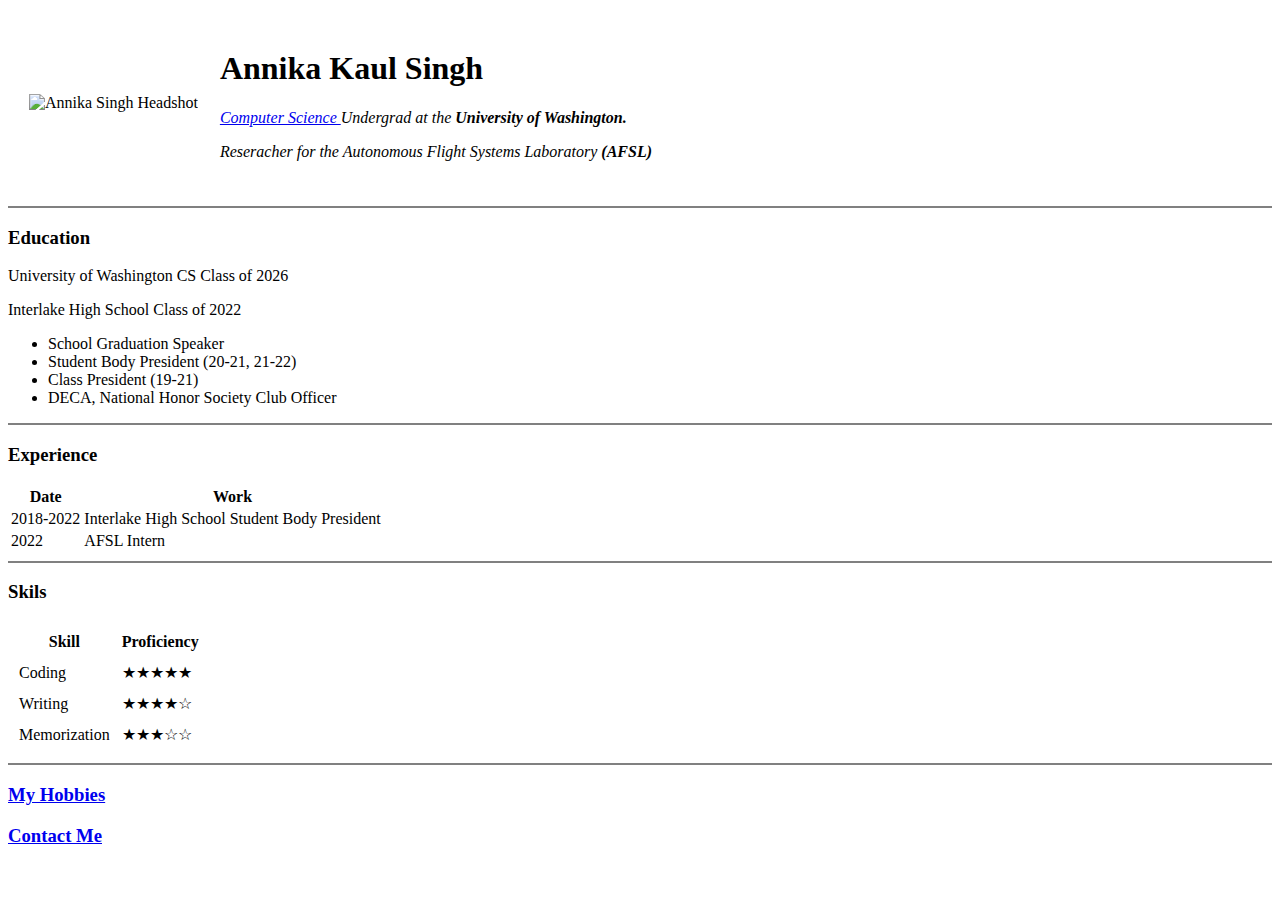
==== index.html @ 447aab9d "Add initial cv website files" ====
<!DOCTYPE html>
<html lang="en" dir="ltr">

<head>
  <meta charset="utf-8">
  <title>Annika's Personal Site</title>
</head>

<body>
  <table cellspacing = 20>
    <tr>
      <! -- pictures -->
      <td><img class="fit-picture" src="images\Annika-Singh-69-modified.png" alt="Annika Singh Headshot" width="250" height="250"></td>
      <! -- heading/intro -->
      <td><h1> Annika Kaul Singh </h1>
        <p> <em> <a href="https://www.cs.washington.edu/"> Computer Science </a> Undergrad at the <strong> University of Washington. </strong> </em> </p>
        <p> <em> Reseracher for the Autonomous Flight Systems Laboratory <strong> (AFSL) </strong> </em> </p>
      </td>
    </tr>
  </table>

  <hr size = 2 noshade>

  <! -- Education details -->
  <h3>Education</h3>
  <p>University of Washington CS Class of 2026</p>
  <p>Interlake High School Class of 2022</p>
    <ul>
      <li>School Graduation Speaker</li>
      <li>Student Body President (20-21, 21-22)</li>
      <li>Class President (19-21)</li>
      <li>DECA, National Honor Society Club Officer</li>
    </ul>
  <hr size = 2 noshade>

  <! -- Work Experience -->
  <h3>Experience</h3>
  <table>
    <thead>
      <tr>
        <th>Date</th>
        <th>Work</th>
      </tr>
    </thead>
    <tbody>
      <tr>
        <td>2018-2022</td>
        <td>Interlake High School Student Body President</td>
      </tr>
      <tr>
        <td>2022</td>
        <td>AFSL Intern</td>
      </tr>
    </tbody>
  </table>
  <hr size = 2 noshade>

  <! -- Skills -->
  <h3>Skils</h3>
  <table cellspacing = 10>
    <thead>
      <tr>
        <th>Skill</th>
        <th>Proficiency</th>
      </tr>
    </thead>
    <tbody>
      <tr>
        <td>Coding</td>
        <td>★★★★★</td>
      </tr>
      <tr>
        <td>Writing</td>
        <td>★★★★☆</td>
      </tr>
      <tr>
        <td>Memorization</td>
        <td>★★★☆☆</td>
      </tr>
    </tbody>
  </table>
  <hr size = 2 noshade>


  <h3><a href="hobbies.html">My Hobbies</a></h3>

  <h3><a href="contact-info.html">Contact Me</a></h3>

</body>

</html>
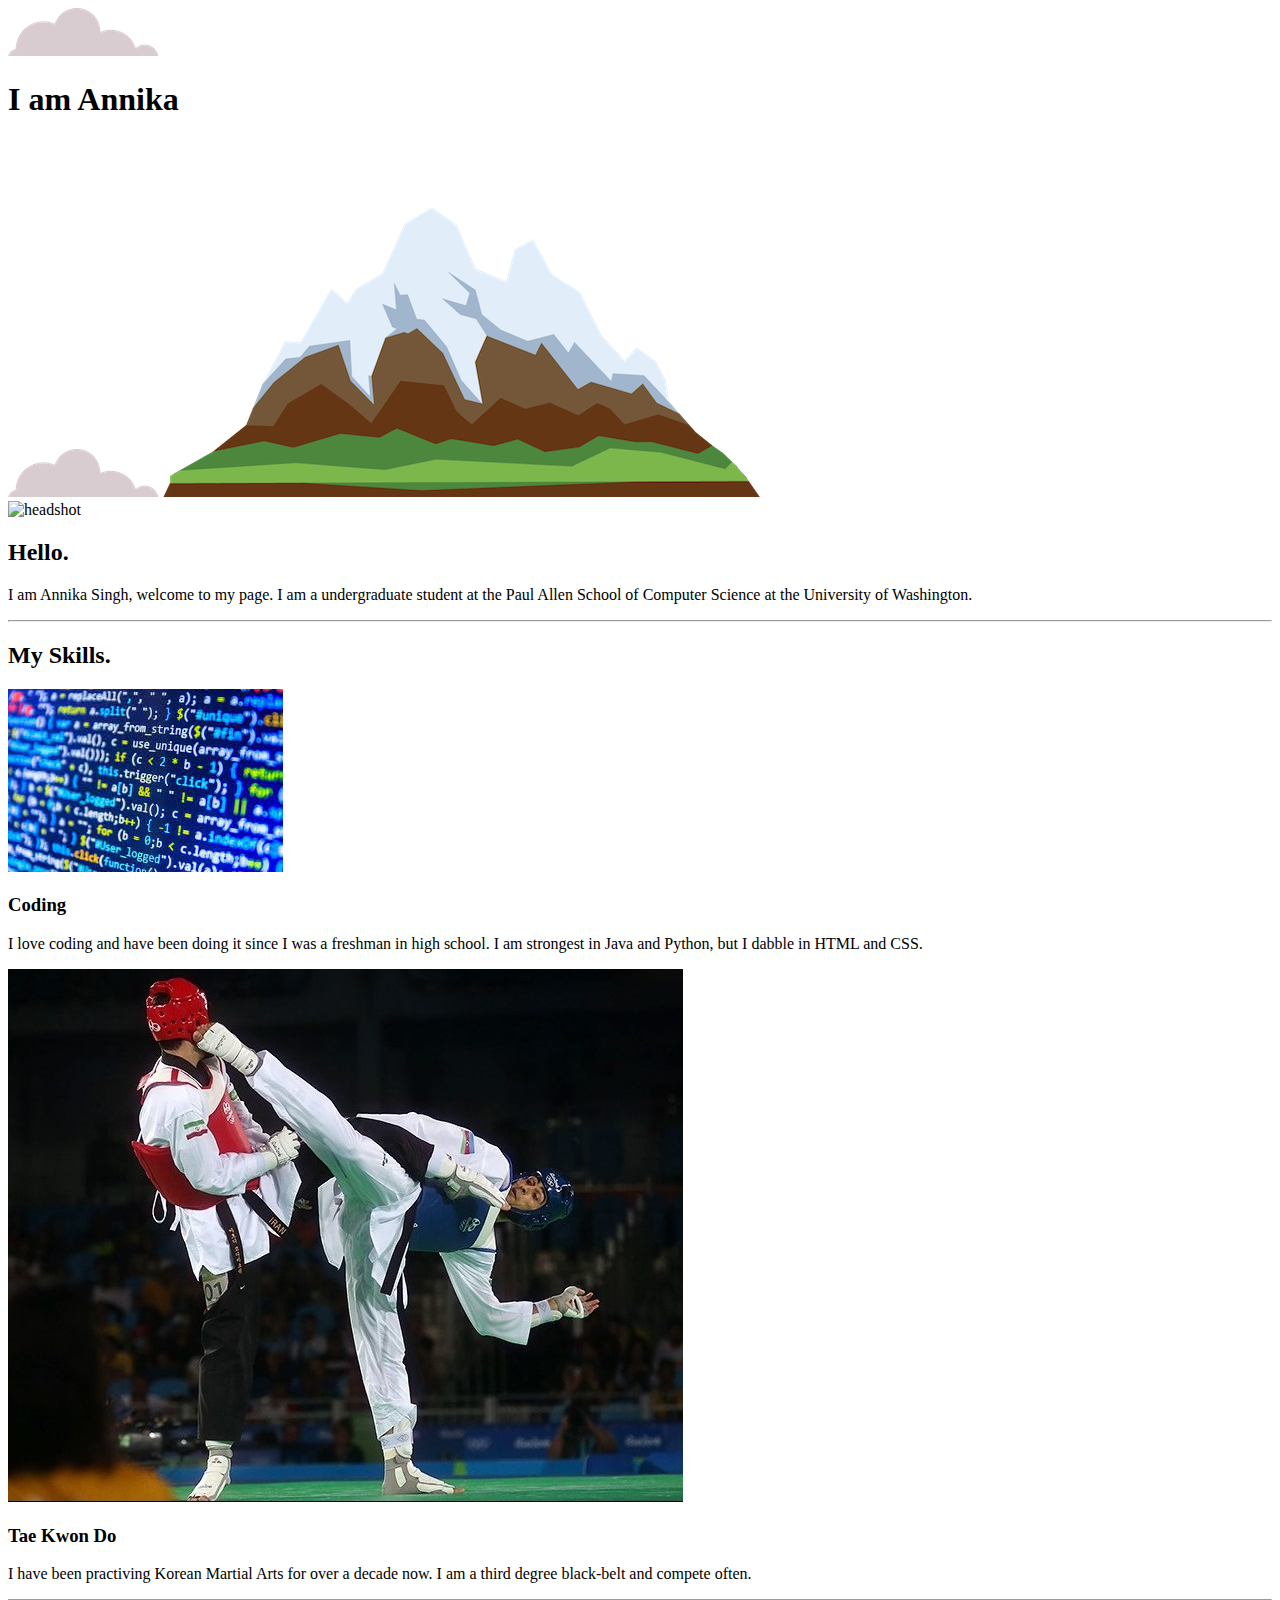
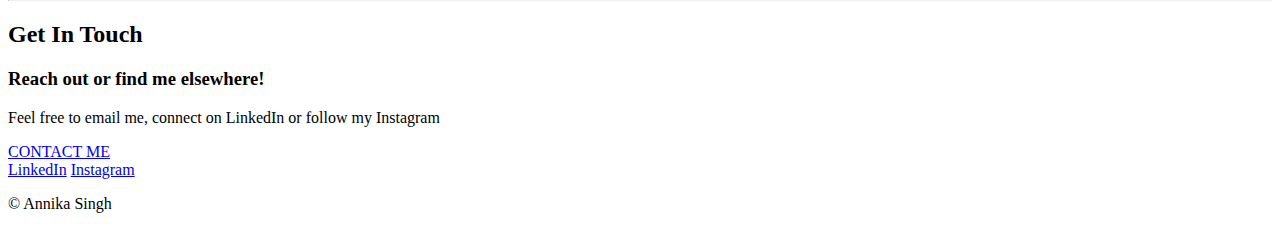
==== commit fb3945bc: "Add files via upload" ====
--- a/index.html
+++ b/index.html
@@ -1,91 +1,68 @@
 <!DOCTYPE html>
 <html lang="en" dir="ltr">
-
-<head>
-  <meta charset="utf-8">
-  <title>Annika's Personal Site</title>
-</head>
-
-<body>
-  <table cellspacing = 20>
-    <tr>
-      <! -- pictures -->
-      <td><img class="fit-picture" src="images\Annika-Singh-69-modified.png" alt="Annika Singh Headshot" width="250" height="250"></td>
-      <! -- heading/intro -->
-      <td><h1> Annika Kaul Singh </h1>
-        <p> <em> <a href="https://www.cs.washington.edu/"> Computer Science </a> Undergrad at the <strong> University of Washington. </strong> </em> </p>
-        <p> <em> Reseracher for the Autonomous Flight Systems Laboratory <strong> (AFSL) </strong> </em> </p>
-      </td>
-    </tr>
-  </table>
-
-  <hr size = 2 noshade>
-
-  <! -- Education details -->
-  <h3>Education</h3>
-  <p>University of Washington CS Class of 2026</p>
-  <p>Interlake High School Class of 2022</p>
-    <ul>
-      <li>School Graduation Speaker</li>
-      <li>Student Body President (20-21, 21-22)</li>
-      <li>Class President (19-21)</li>
-      <li>DECA, National Honor Society Club Officer</li>
-    </ul>
-  <hr size = 2 noshade>
-
-  <! -- Work Experience -->
-  <h3>Experience</h3>
-  <table>
-    <thead>
-      <tr>
-        <th>Date</th>
-        <th>Work</th>
-      </tr>
-    </thead>
-    <tbody>
-      <tr>
-        <td>2018-2022</td>
-        <td>Interlake High School Student Body President</td>
-      </tr>
-      <tr>
-        <td>2022</td>
-        <td>AFSL Intern</td>
-      </tr>
-    </tbody>
-  </table>
-  <hr size = 2 noshade>
-
-  <! -- Skills -->
-  <h3>Skils</h3>
-  <table cellspacing = 10>
-    <thead>
-      <tr>
-        <th>Skill</th>
-        <th>Proficiency</th>
-      </tr>
-    </thead>
-    <tbody>
-      <tr>
-        <td>Coding</td>
-        <td>★★★★★</td>
-      </tr>
-      <tr>
-        <td>Writing</td>
-        <td>★★★★☆</td>
-      </tr>
-      <tr>
-        <td>Memorization</td>
-        <td>★★★☆☆</td>
-      </tr>
-    </tbody>
-  </table>
-  <hr size = 2 noshade>
+  <head>
+    <meta charset="utf-8">
+    <title>Annika Singh</title>
+    <link rel="stylesheet" tbody href="css/styles.css">
+    <link rel="icon" href="favicon.ico">
+    <link rel="preconnect" href="https://fonts.googleapis.com">
+    <link rel="preconnect" href="https://fonts.gstatic.com" crossorigin>
+    <link href="https://fonts.googleapis.com/css2?family=Edu+VIC+WA+NT+Beginner&family=Merriweather&family=Permanent+Marker&family=Quicksand&display=swap" rel="stylesheet">
+  </head>
+  <body>
+    <!-- <div class="nav-bar">
+      <h3><a class="nav-text" href="https://www.linkedin.com/in/annika-k-singh/">Find me on LinkedIn</a></h3>
+    </div> -->
 
 
-  <h3><a href="hobbies.html">My Hobbies</a></h3>
+    <div class="top-container">
+      <img class="top-cloud" src="images/cloud.png" alt="cloud-img">
+      <h1>I am Annika</h1>
+      <!-- <h2>a <span class="pro"> pro</span>grammer</h2> -->
+      <img class="bottom-cloud" src="images/cloud.png" alt="cloud-img">
+      <img src="images/mountain.png" alt="mountain-img">
+    </div>
 
-  <h3><a href="contact-info.html">Contact Me</a></h3>
+    <div class="middle-container">
+      <div class="profile">
+        <img class="headshot" src="images/Annika-Singh-69-modified.png" alt="headshot" width="250" height="250">
+        <h2 class="hello">Hello.</h2>
+        <p class="intro">I am Annika Singh, welcome to my page. I am a undergraduate student at the Paul Allen School of Computer Science at the University of Washington.</p>
+      </div>
 
-</body>
+      <hr class="breaks">
 
+      <div class="skills">
+        <h2>My Skills.</h2>
+        <div class="skill-row">
+          <img class="coding" src="images/coding.jpg" alt="coding">
+          <h3>Coding</h3>
+          <p class="coding-text">I love coding and have been doing it since I was a freshman in high school. I am strongest in Java and Python, but I dabble in HTML and CSS.</p>
+        </div>
+        <div class="skill-row">
+          <img class="tkd" src="images/tkd.jpg" alt="tkd">
+          <h3>Tae Kwon Do</h3>
+          <p class="tkd-text">I have been practiving Korean Martial Arts for over a decade now. I am a third degree black-belt and compete often.</p>
+        </div>
+      </div>
+
+      <hr class="breaks">
+
+      <div class="contact-me">
+        <h2>Get In Touch</h2>
+        <h3>Reach out or find me elsewhere!</h3>
+        <p class="contact-msg">Feel free to email me, connect on LinkedIn or follow my Instagram</p>
+        <a class="btn" href="mailto:annikaks@email.com">CONTACT ME</a>
+      </div>
+    </div>
+
+
+    <div class="bottom-container">
+      <a class="footer-link" href="https://www.linkedin.com/in/annika-k-singh/">LinkedIn</a>
+      <a class="footer-link" href="https://www.instagram.com/annika_singhh/">Instagram</a>
+      <p class="copyright">© Annika Singh</p>
+    </div>
+
+
+  </body>
 </html>
